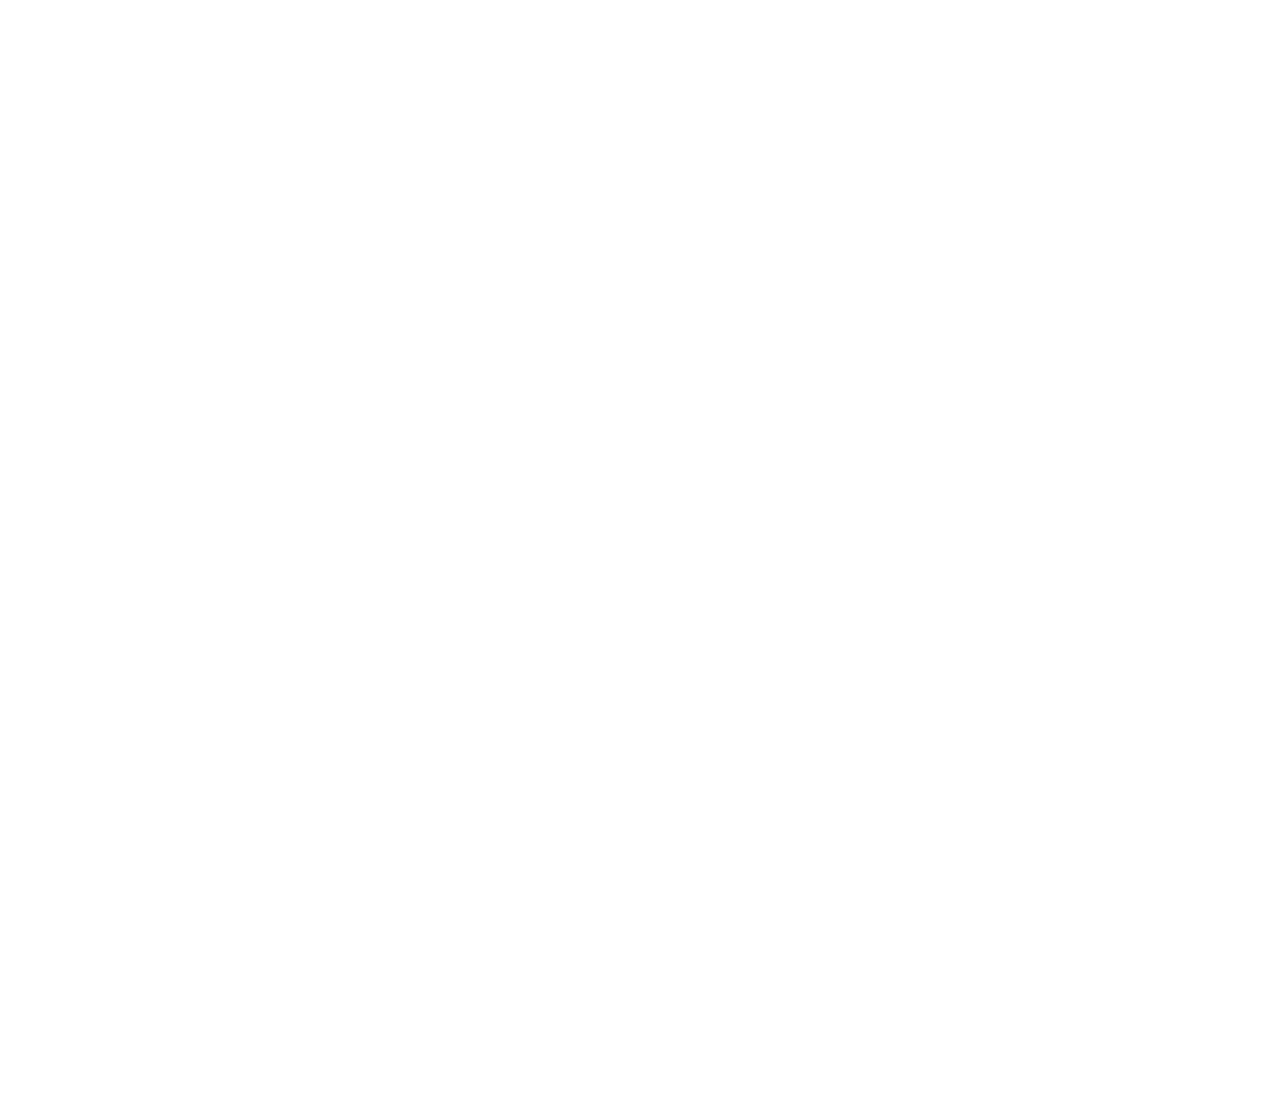
==== Abschlussaufgabe/index.html @ e150bebb "Konzept" ====
<!DOCTYPE html>
<html>

<!-- Aufgabe: Abschlussaufgabe
Name: Michelle Münch
Matrikel: 254180
Datum: 07. Juli 2018
	
Hiermit versichere ich, dass ich diesen Code selbst geschrieben habe. Er wurde nicht kopiert und auch nicht diktiert.  -->

<head>

<meta charset="utf-8">

<title>Michelle Münch - Abschlussaufgabe</title>
<meta name="description" content="EIA2 - Abschlussaufgabe">
<meta name="author" content="Michelle Münch">

<link rel="stylesheet" type="text/css" href="css/main.css">
<script src="js/main.js"></script>
<script src="js/background.js"></script>
<script src="js/fish.js"></script>
<script src="js/bubble.js"></script>
</head>
<body>
	<canvas ></canvas>
</body>
</html>
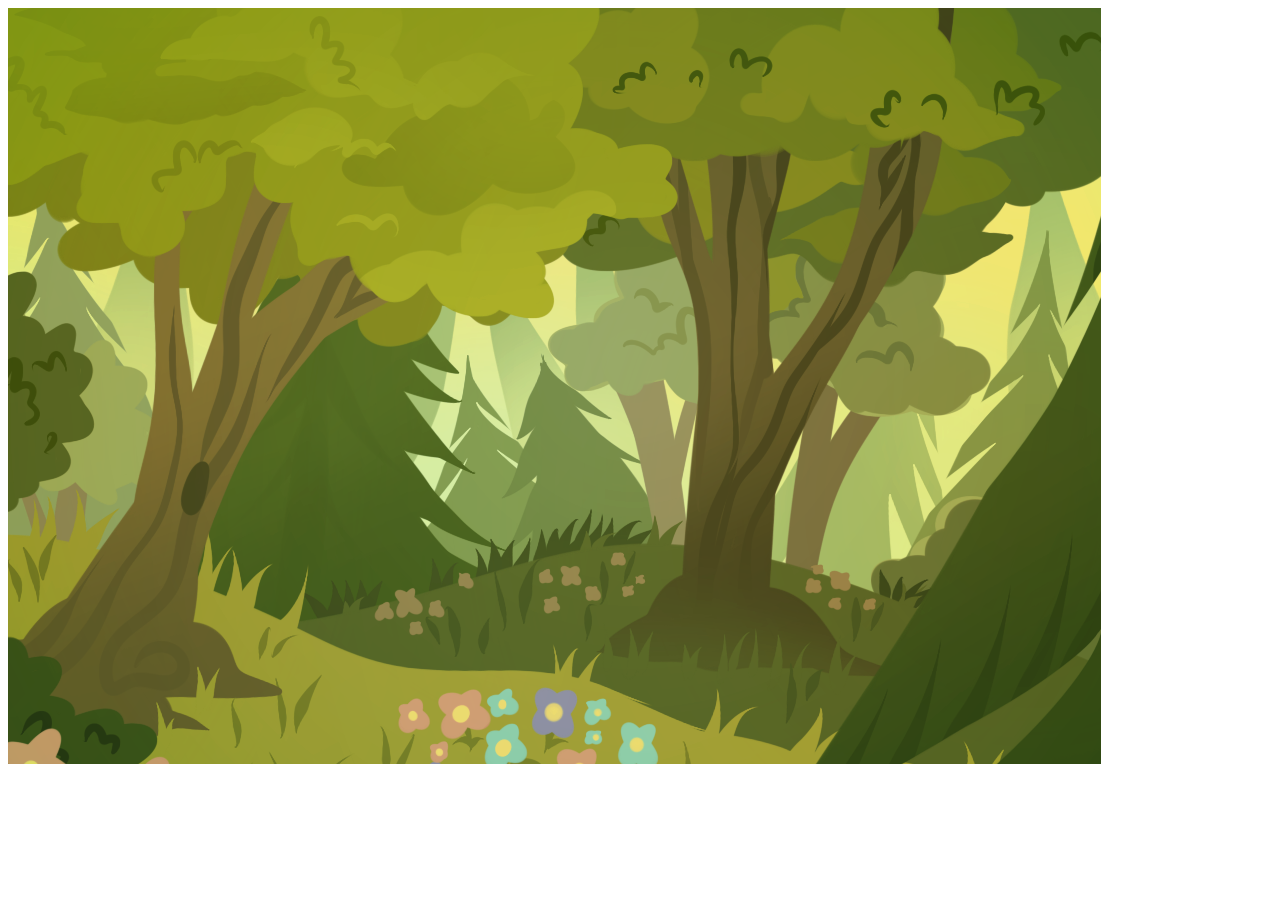
==== commit 85567408: "AHHHHHHHHHHHHHHHHHHHHHHHHHHHHHHHHHHHHHHHHHHHHHHHHHHHHHHHHHH" ====
--- a/Abschlussaufgabe/index.html
+++ b/Abschlussaufgabe/index.html
@@ -19,8 +19,8 @@
 <link rel="stylesheet" type="text/css" href="css/main.css">
 <script src="js/main.js"></script>
 <script src="js/background.js"></script>
-<script src="js/fish.js"></script>
-<script src="js/bubble.js"></script>
+<script src="js/food.js"></script>
+<!-- <script src="js/bu.js"></script> -->
 </head>
 <body>
 	<canvas ></canvas>
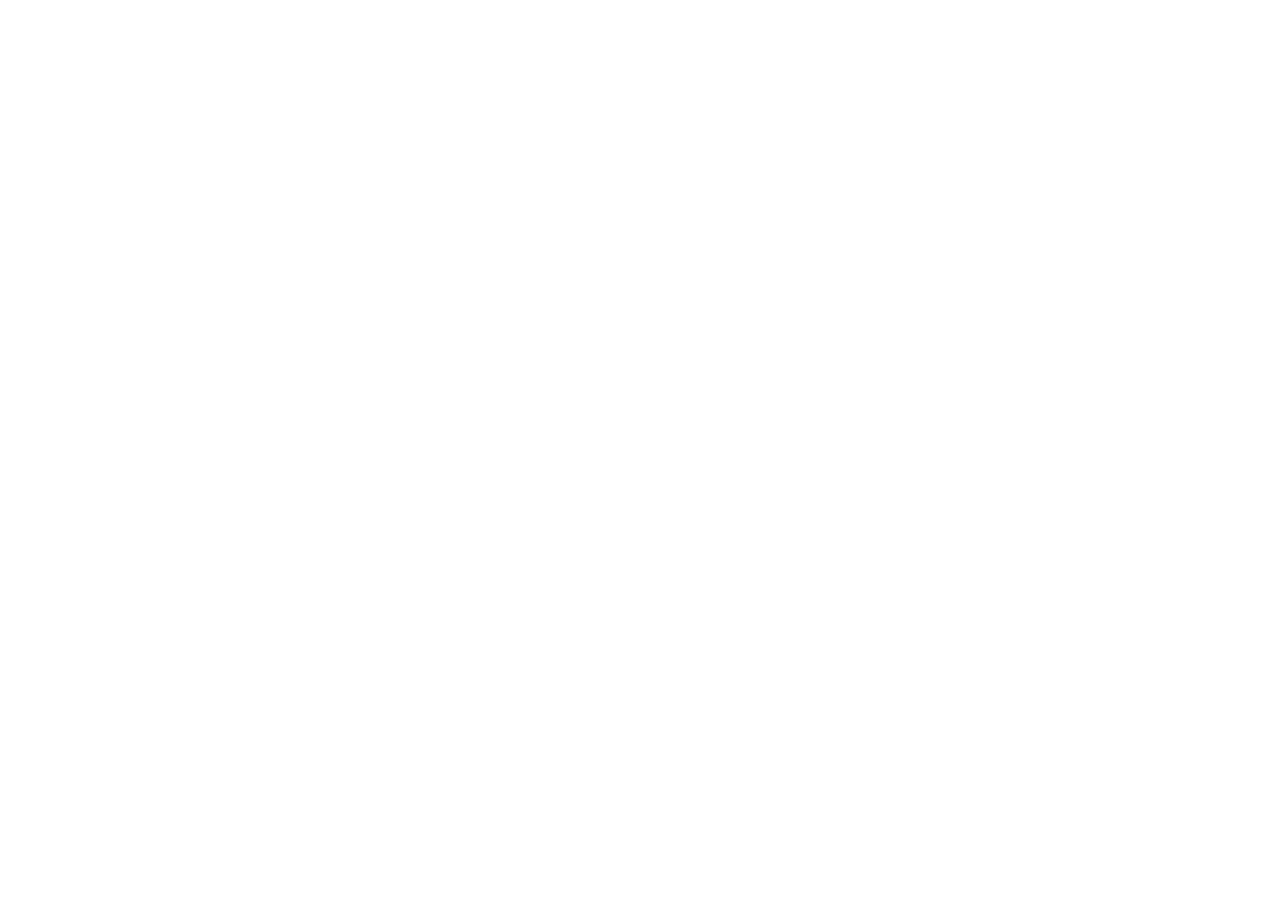
==== commit 8f2c2f19: "Test" ====
--- a/Abschlussaufgabe/index.html
+++ b/Abschlussaufgabe/index.html
@@ -18,7 +18,7 @@
 
 <link rel="stylesheet" type="text/css" href="css/main.css">
 <script src="js/main.js"></script>
-<script src="js/background.js"></script>
+<script src="js/FallingObject.js"></script>
 <script src="js/food.js"></script>
 <!-- <script src="js/bu.js"></script> -->
 </head>
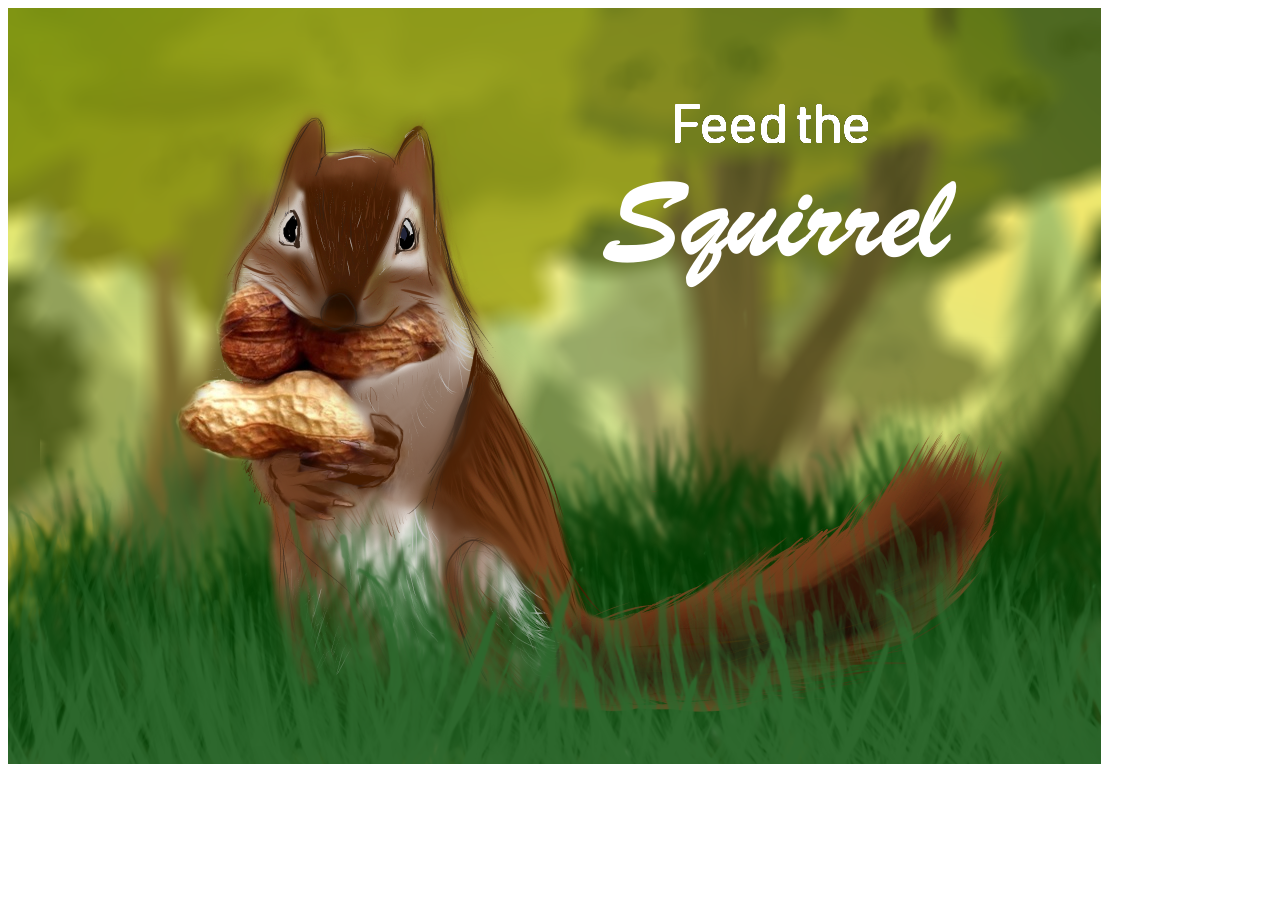
==== commit a454210c: "Spielbar" ====
--- a/Abschlussaufgabe/index.html
+++ b/Abschlussaufgabe/index.html
@@ -17,12 +17,18 @@
 <meta name="author" content="Michelle Münch">
 
 <link rel="stylesheet" type="text/css" href="css/main.css">
+
+<script src="js/FallingObject.js"></script>
+
+<script src="js/squirrel.js"></script>
+<script src="js/food.js"></script>
 <script src="js/main.js"></script>
-<script src="js/FallingObject.js"></script>
-<script src="js/food.js"></script>
-<!-- <script src="js/bu.js"></script> -->
+
 </head>
 <body>
-	<canvas ></canvas>
+	<canvas></canvas>
+
+	<button class="ctrl" id="left">left</button>
+	<button class="ctrl" id="right">right</button>
 </body>
 </html>--- a/Abschlussaufgabe/css/main.css
+++ b/Abschlussaufgabe/css/main.css
@@ -0,0 +1,34 @@
+canvas {
+	margin: 0 auto;
+}
+
+
+h3 {
+	color: white;
+}
+
+.ctrl {
+	width: 200px;
+	height: 200px;
+	display: inline;
+	float: left;
+	border: solid black;
+}
+
+#right {
+}
+
+#left {
+}
+
+
+@media only screen and (min-width: 1025px) {
+	.ctrl {
+		display: none;
+	}
+
+	#up {
+		display: none;
+	}
+
+}